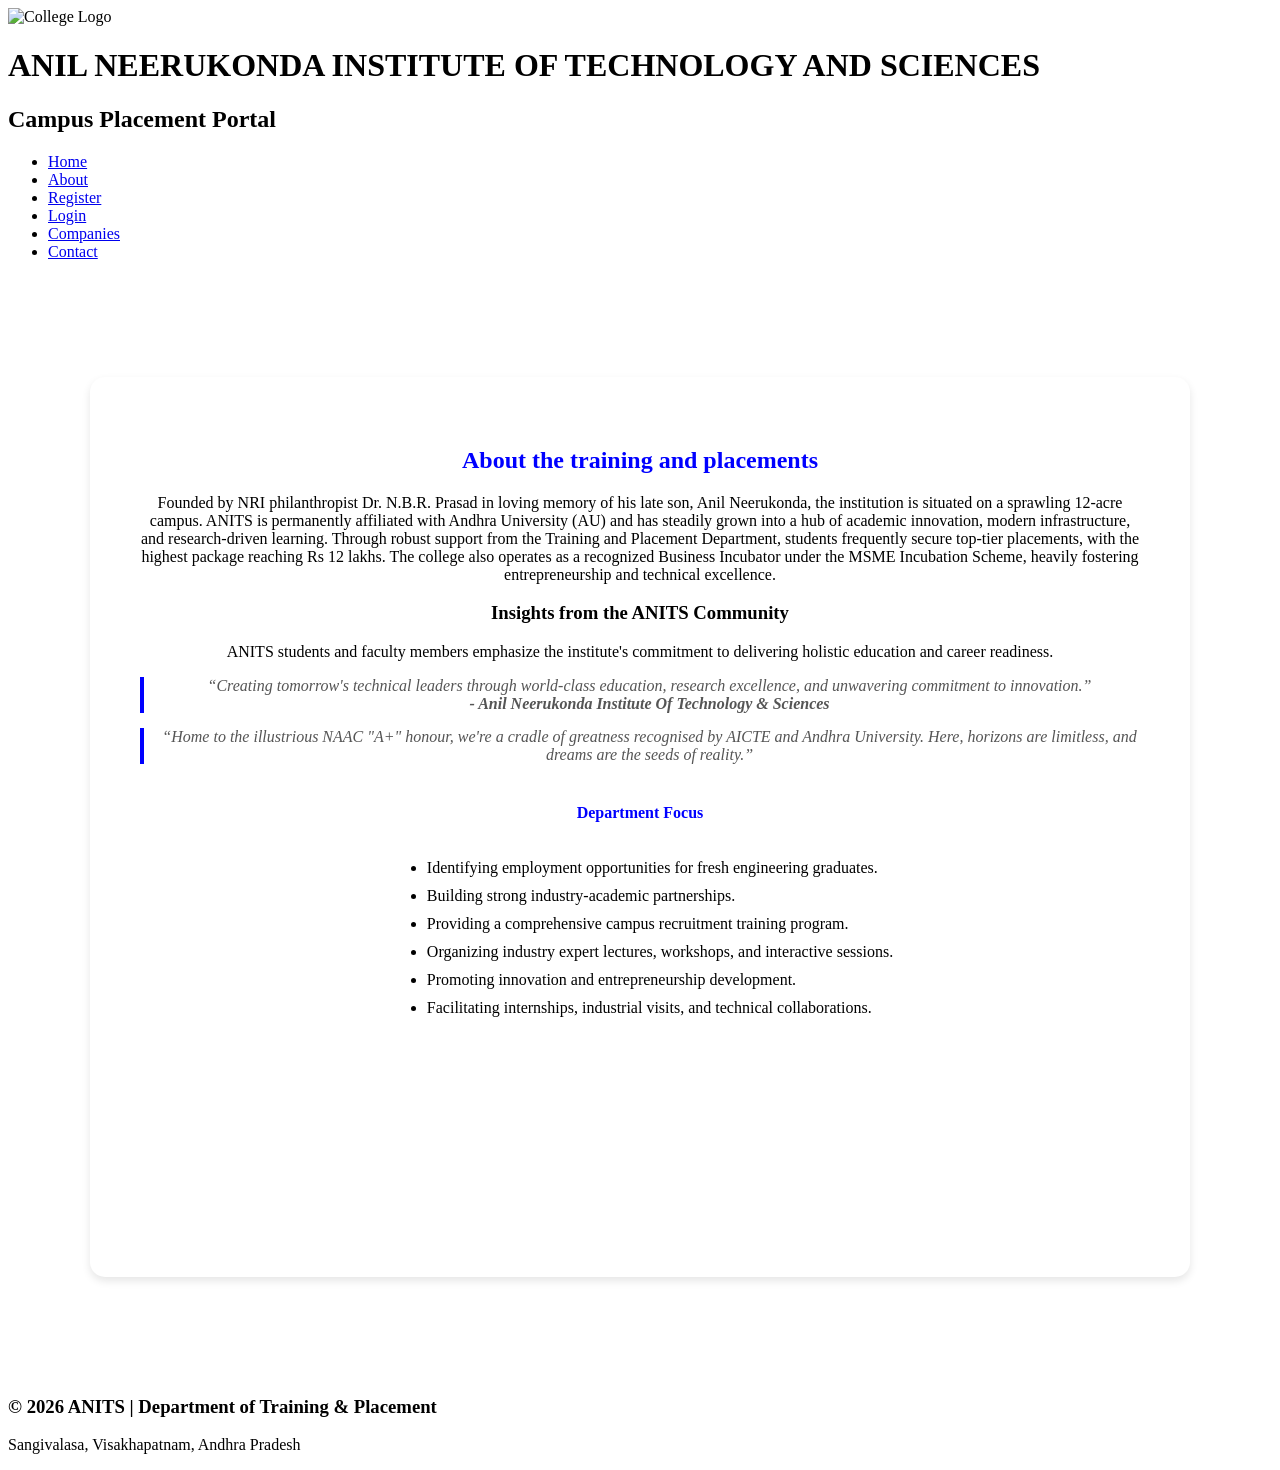
==== about.html @ 96d4a762 "index.html basic webpage of anits" ====
<!DOCTYPE html>
<html lang="en">
<head>
    <meta charset="UTF-8">
    <meta name="viewport" content="width=device-width, initial-scale=1.0">
    <title>Campus Placement Portal</title>
    <link rel="stylesheet" href="Style.css">
    <style>
        /* Modern way to center the card without using outdated <center> tags */
        .card-container {
            display: flex;
            justify-content: center;
            align-items: center;
            min-height: calc(100vh - 200px);
        }
        .card blockquote {
            font-style: italic;
            color: #555;
            margin: 15px 0;
            padding-left: 15px;
            border-left: 4px solid blue;
        }
        .card ul {
            text-align: left;
            display: inline-block;
        }
        .card ul li {
            margin-bottom: 10px;
        }
    </style>
</head>
<body>
    <header>
        <div class="logo-section">
            <img src="C:\Users\soulr\OneDrive\Pictures\anits.jpeg" alt="College Logo" width="80" height="80">
            <div class="title">
                <h1>ANIL NEERUKONDA INSTITUTE OF TECHNOLOGY AND SCIENCES</h1>
                <h2>Campus Placement Portal</h2>
            </div>
        </div>
    </header>
    
    <nav>
        <ul>
            <li><a href="index.html">Home</a></li>
            <li><a href="about.html">About</a></li>
            <li><a href="register.html">Register</a></li>
            <li><a href="login.html">Login</a></li>
            <li><a href="companies.html">Companies</a></li>
            <li><a href="contact.html">Contact</a></li>
        </ul>
    </nav>

    <div class="card-container">
        <article class="card" style="width: 1000px; min-height: 800px; background: white; padding: 50px; margin: 100px 0; text-align: center; border-radius: 15px; box-shadow: 0 4px 8px rgba(0,0,0,0.1);">
            <h2 style="color: blue;">About the training and placements</h2> 
            
            <p>Founded by NRI philanthropist Dr. N.B.R. Prasad in loving memory of his late son, Anil Neerukonda, the institution is situated on a sprawling 12-acre campus. ANITS is permanently affiliated with Andhra University (AU) and has steadily grown into a hub of academic innovation, modern infrastructure, and research-driven learning. Through robust support from the Training and Placement Department, students frequently secure top-tier placements, with the highest package reaching Rs 12 lakhs. The college also operates as a recognized Business Incubator under the MSME Incubation Scheme, heavily fostering entrepreneurship and technical excellence.</p>
            
            <h3>Insights from the ANITS Community</h3>
            <p>ANITS students and faculty members emphasize the institute's commitment to delivering holistic education and career readiness.</p>
            
            <blockquote>
                “Creating tomorrow's technical leaders through world-class education, research excellence, and unwavering commitment to innovation.”
                <br><strong>- Anil Neerukonda Institute Of Technology & Sciences</strong>
            </blockquote>
            
            <blockquote>
                “Home to the illustrious NAAC "A+" honour, we're a cradle of greatness recognised by AICTE and Andhra University. Here, horizons are limitless, and dreams are the seeds of reality.”
            </blockquote>
            
            <h4 style="color: blue; margin-top: 40px;">Department Focus</h4>
            <ul>
                <li>Identifying employment opportunities for fresh engineering graduates.</li>
                <li>Building strong industry-academic partnerships.</li>
                <li>Providing a comprehensive campus recruitment training program.</li>
                <li>Organizing industry expert lectures, workshops, and interactive sessions.</li>
                <li>Promoting innovation and entrepreneurship development.</li>
                <li>Facilitating internships, industrial visits, and technical collaborations.</li>
            </ul>
        </article>
    </div>

    <footer>
        <h3>© 2026 ANITS | Department of Training & Placement</h3>
        <p>Sangivalasa, Visakhapatnam, Andhra Pradesh</p>
    </footer>
</body>
</html>
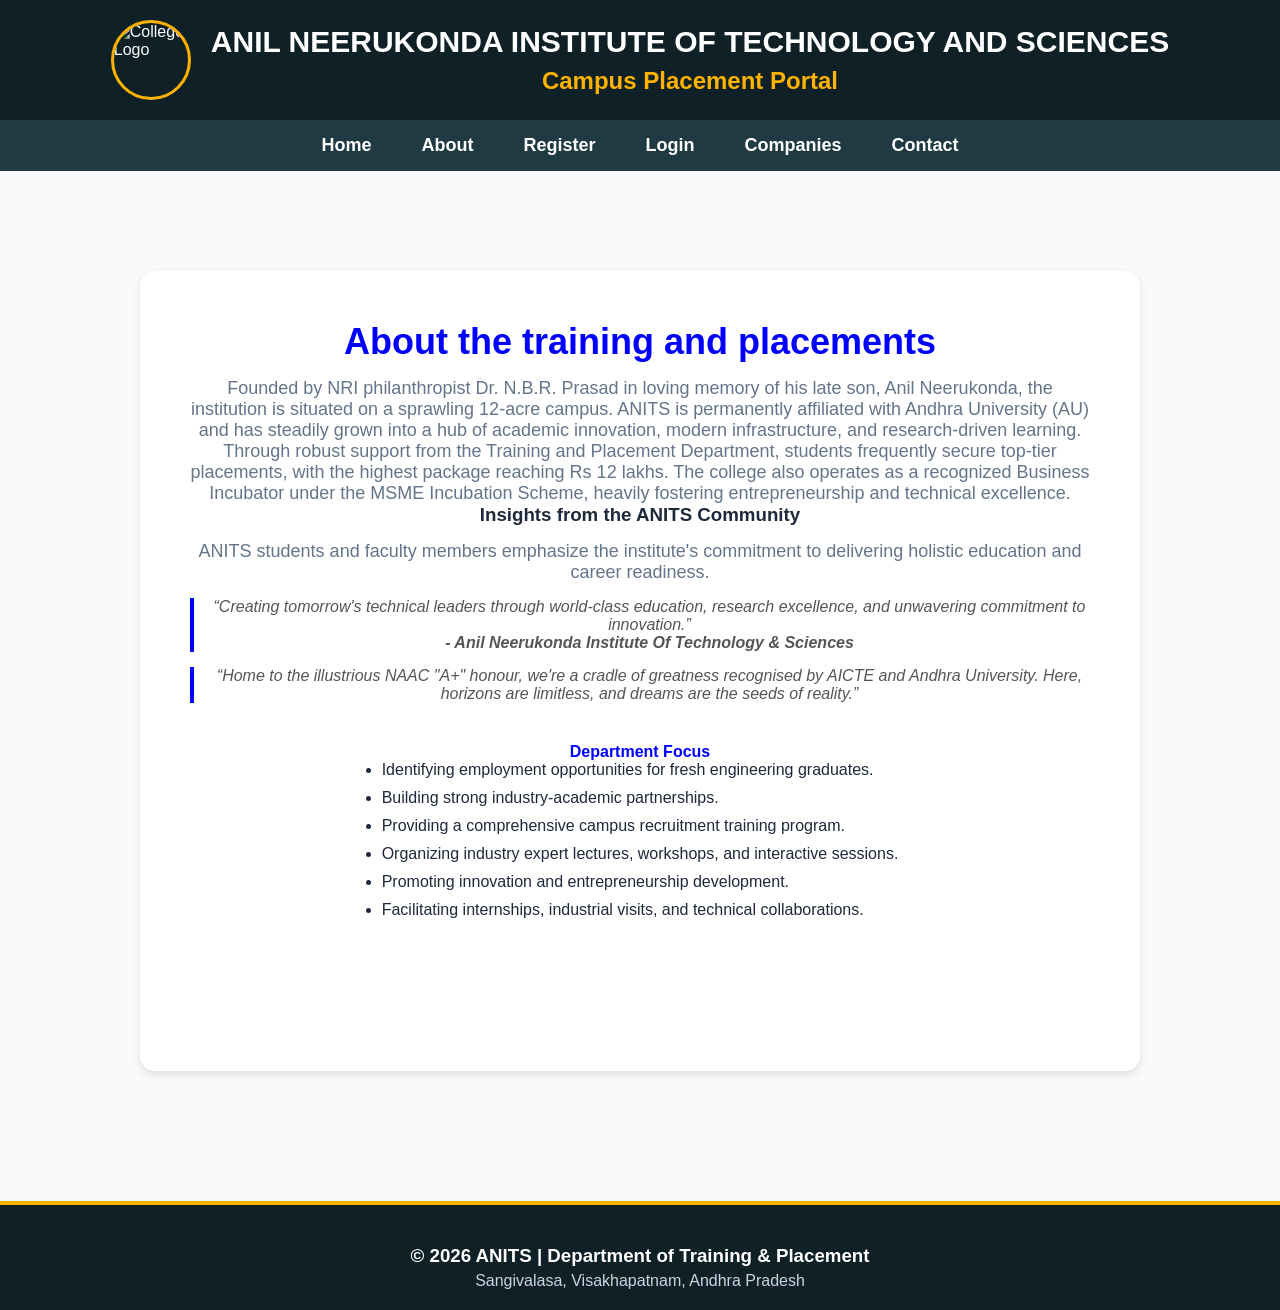
==== commit fcd9f597: "Update about.html" ====
--- a/about.html
+++ b/about.html
@@ -4,7 +4,7 @@
     <meta charset="UTF-8">
     <meta name="viewport" content="width=device-width, initial-scale=1.0">
     <title>Campus Placement Portal</title>
-    <link rel="stylesheet" href="Style.css">
+    <link rel="stylesheet" href="style.css">
     <style>
         /* Modern way to center the card without using outdated <center> tags */
         .card-container {
@@ -86,4 +86,4 @@
         <p>Sangivalasa, Visakhapatnam, Andhra Pradesh</p>
     </footer>
 </body>
-</html>+</html>
--- a/style.css
+++ b/style.css
@@ -0,0 +1,176 @@
+/* Reset */
+*{
+    margin:0;
+    padding:0;
+    box-sizing:border-box;
+    font-family:Arial, Helvetica, sans-serif;
+}
+body{
+    background:#f8fafc; /* Clean modern slate background */
+    color:#1e293b; /* Readable dark charcoal text */
+}
+header{
+    background:#0f2027; /* Deep midnight obsidian */
+    color:white;
+    padding:20px;
+}
+
+.logo-section{
+    display:flex;
+    justify-content:center;
+    align-items:center;
+    gap:20px;
+}
+.logo-section img{
+    border-radius:50%;
+    border:3px solid #ffb300; /* Amber border accent */
+}
+.title{
+    text-align:center;
+}
+.title h1{
+    font-size:30px;
+    color:white;
+}
+.title h2{
+    margin-top:8px;
+    color:#ffb300; /* Professional Amber instead of harsh red */
+}
+nav{
+    background:#203a43; /* Smooth deep teal navigation */
+}
+nav ul{
+    display:flex;
+    justify-content:center;
+    list-style:none;
+}
+nav ul li{
+    margin:15px 25px;
+}
+nav ul li a{
+    color:white;
+    text-decoration:none;
+    font-size:18px;
+    font-weight:bold;
+    transition:.3s;
+}
+
+nav ul li a:hover{
+    color:#ffb300; /* Hover matches the amber theme */
+}
+.hero{
+    text-align:center;
+    padding:40px;
+}
+.hero video{
+    width:80%;
+    border-radius:12px;
+    box-shadow:0px 5px 15px rgba(0,0,0,.15);
+}
+marquee{
+    margin:20px 0;
+    font-size:20px;
+    color:white;
+    font-weight:bold;
+    background-color: #2c5364; /* Matching medium teal container strip */
+    padding: 8px 0;
+}
+.hero-content{
+    width:80%;
+    margin:auto;
+}
+
+.hero-content p{
+    font-size:20px;
+    line-height:1.7;
+    margin:25px 0;
+    color: #334155;
+}
+button{
+    padding:15px 35px;
+    background:#ffb300; /* Vibrant Amber primary buttons */
+    color:#0f2027; /* Contrast text color for readability */
+    border:none;
+    border-radius:8px;
+    font-size:18px;
+    font-weight: bold;
+    cursor:pointer;
+    transition:.3s;
+}
+button:hover{
+    background :#e6a100; /* Darker amber hover state */
+    transform:scale(1.02); /* Fixed scale syntax issue */
+}
+.highlights{
+    display:flex;
+    justify-content:center;
+    flex-wrap:wrap;
+    gap: 30px;
+    padding:50px;
+}
+.card{
+    width:220px;
+    background:white;
+    padding:30px;
+    text-align:center;
+    border-radius:12px;
+    box-shadow:0 4px 12px rgba(15, 32, 39, 0.08);
+    transition:.3s;
+}
+.card h2{
+    color:#203a43; /* Core brand color for numbers */
+    font-size:36px;
+}
+.card p{
+    margin-top:15px;
+    font-size:18px;
+    color:#64748b;
+}
+footer{
+    background: #0f2027; /* Matches top header */
+    color:white;
+    text-align:center;
+    padding:20px;
+    margin-top:30px;
+    border-top: 4px solid #ffb300; /* Accent separator strip */
+}
+footer h3{
+    margin-top:20px; /* Reduced huge margin for balanced footer spacing */
+}
+footer p{
+    font-size:16px;
+    color:#cbd5e1;
+    margin-top: 5px;
+}
+
+@media(max-width:768px){
+    .logo-section{
+        flex-direction:column;
+    }
+    .title h1{
+        font-size:22px;
+    }
+    .title h2{
+        font-size:18px;
+    }
+    nav ul{
+        flex-direction:column;
+        text-align:center;
+    }
+    .hero video{
+        width:95%;
+    }
+    .hero-content{
+        width:95%;
+    }
+    .hero-content p{
+        font-size:18px;
+    }
+    .highlights{
+        flex-direction:column;
+        align-items:center;
+    }
+    .card{
+        width:90%;
+    }
+}
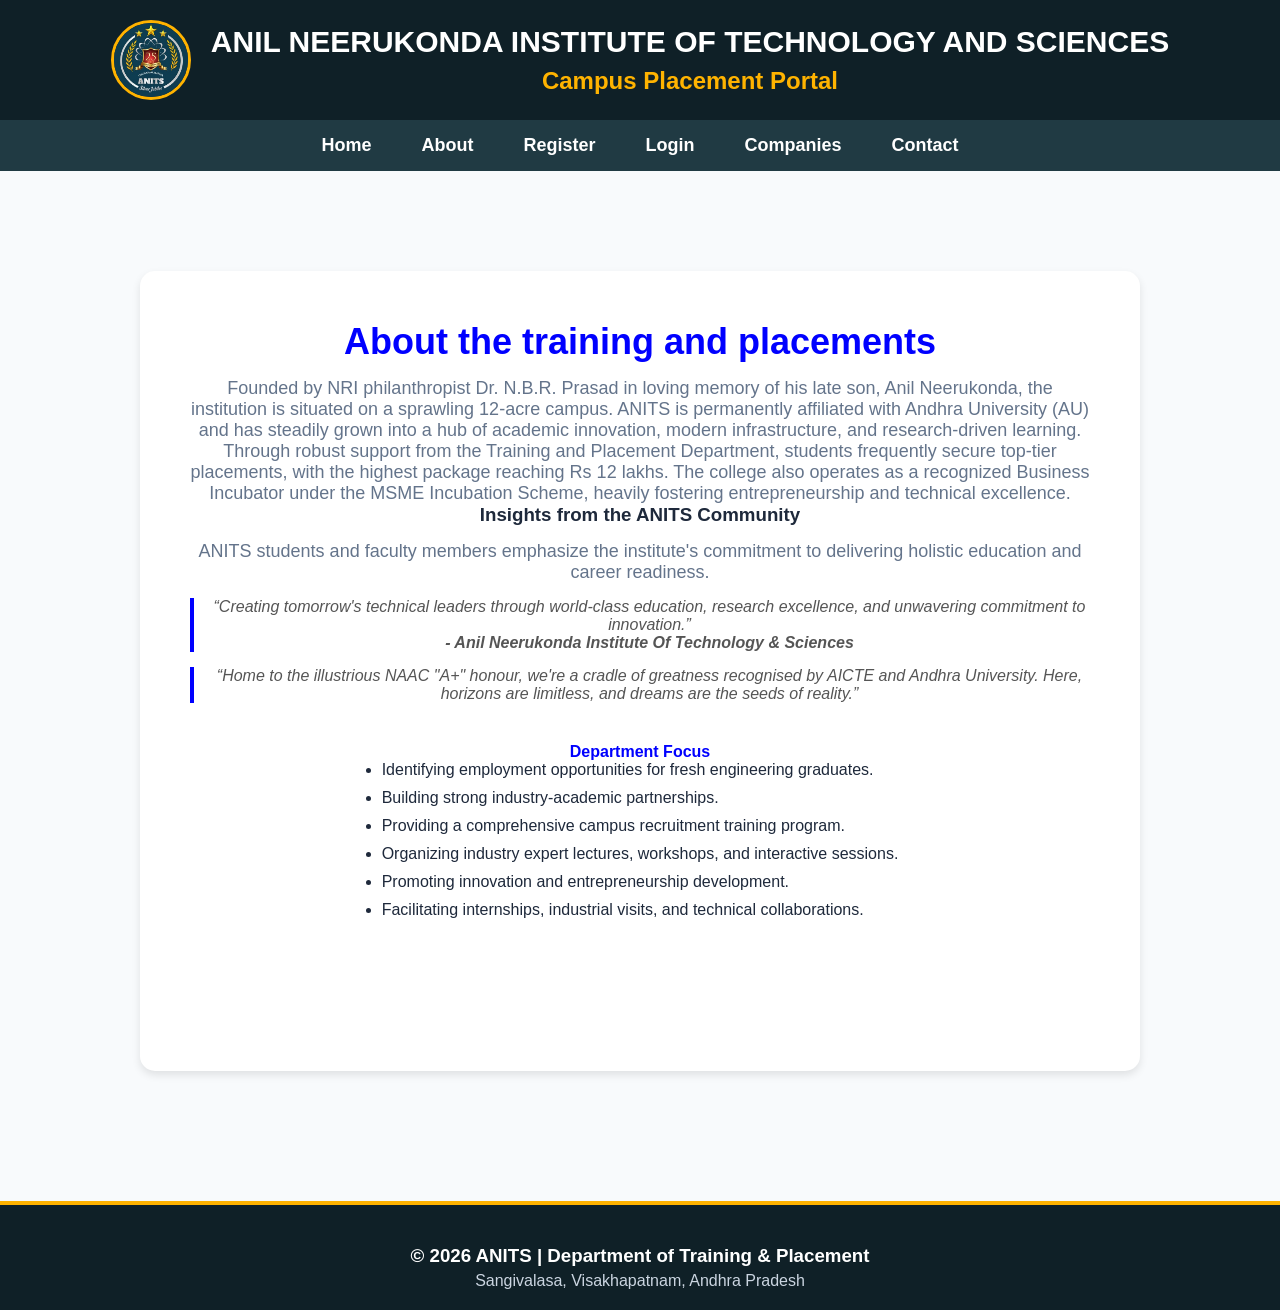
==== commit 60e71d4a: "Update about.html" ====
--- a/about.html
+++ b/about.html
@@ -32,7 +32,7 @@
 <body>
     <header>
         <div class="logo-section">
-            <img src="C:\Users\soulr\OneDrive\Pictures\anits.jpeg" alt="College Logo" width="80" height="80">
+            <img src="logo.jpeg" alt="College Logo" width="80" height="80">
             <div class="title">
                 <h1>ANIL NEERUKONDA INSTITUTE OF TECHNOLOGY AND SCIENCES</h1>
                 <h2>Campus Placement Portal</h2>
